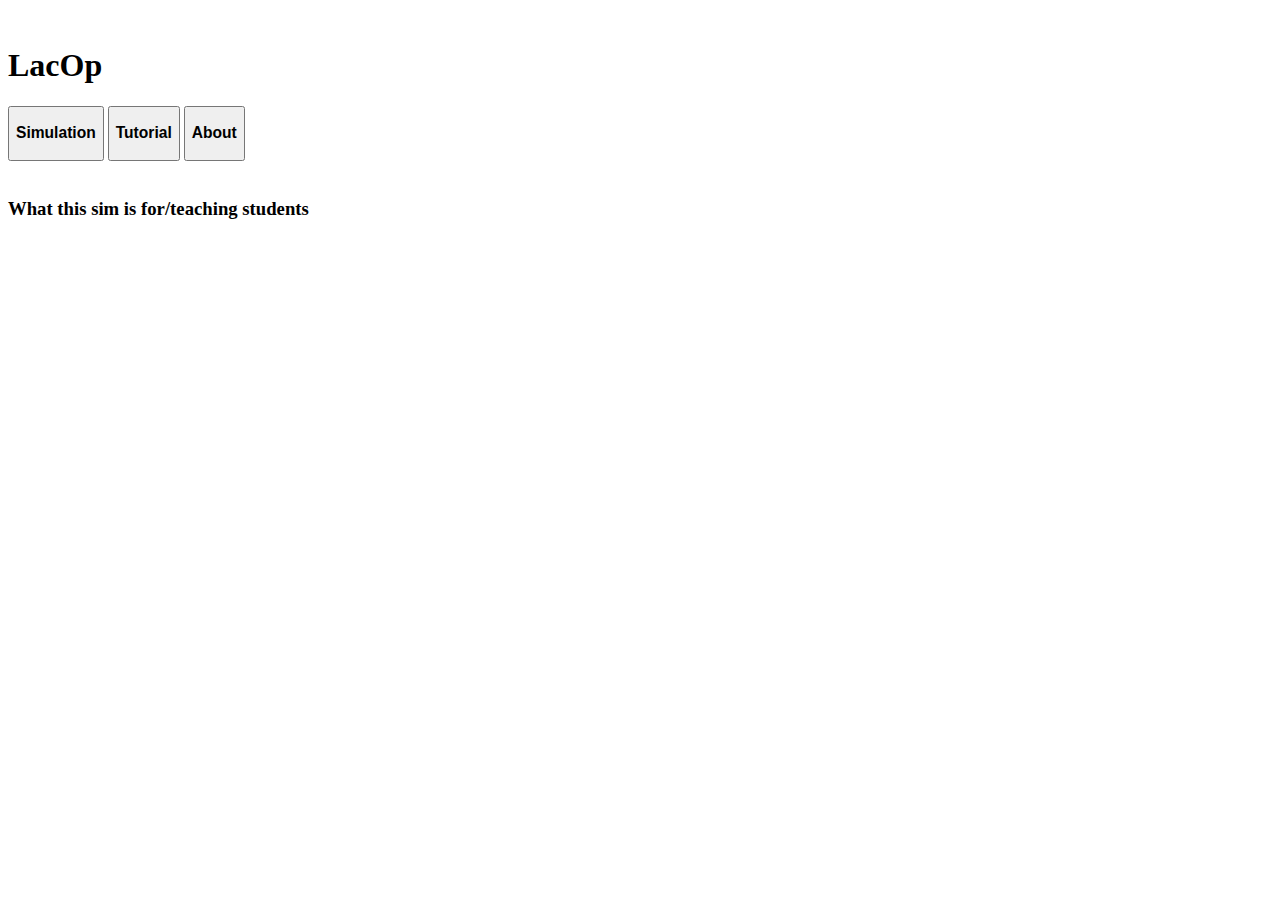
==== about.html @ ca56af72 "Create about.html" ====
<!DOCTYPE html>
<html lang="en">
<head>
    <meta charset="UTF-8">
    <meta name="viewport" content="width=device-width, initial-scale=1.0">
    <title>LacOp Simulation</title>
    <link rel="stylesheet" href="styles.css">
</head>
<body>
    <div class="header">
        <br>
        <h1>LacOp</h1>
        <a href="simulation.html"><button><h3>Simulation</h3></button></a>
        <a href="tutorial.html"><button><h3>Tutorial</h3></button></a>
        <a href="about.html"><button><h3>About</h3></button></a>
    </div> 
    <br>

    <h3>What this sim is for/teaching students</h3>

    <script src="scripts.js"></script>
</body>
</html>
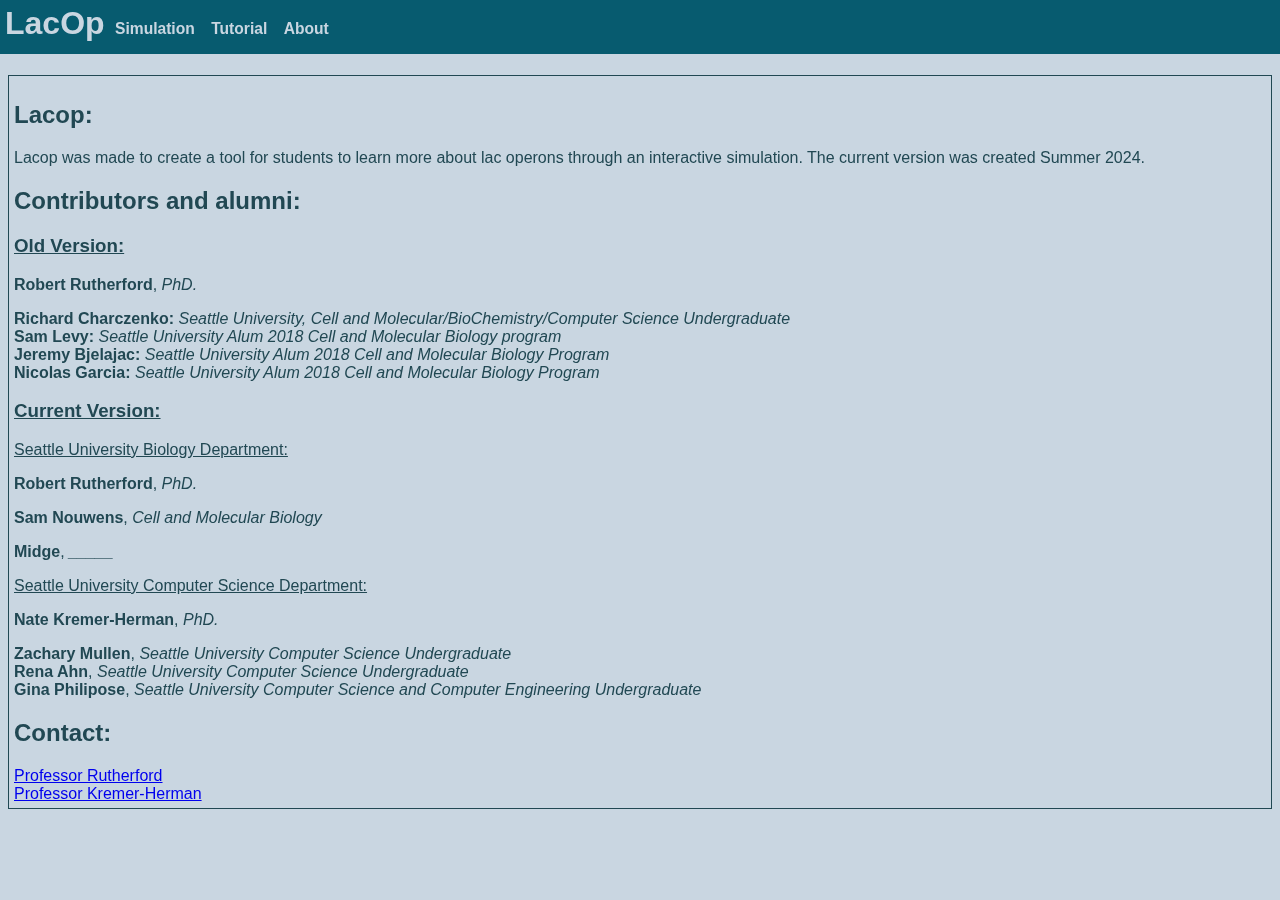
==== commit c42db7ab: "Updated info about.html" ====
--- a/about.html
+++ b/about.html
@@ -1,23 +1,66 @@
 <!DOCTYPE html>
+
+<!-- Authors : Gina Philipose, Rena Ahn, Zachary Mullen
+HTML File : about.html
+Last Update : August 29th, 2024 -->
+
 <html lang="en">
 <head>
     <meta charset="UTF-8">
     <meta name="viewport" content="width=device-width, initial-scale=1.0">
     <title>LacOp Simulation</title>
-    <link rel="stylesheet" href="styles.css">
+    <link rel="stylesheet" type="text/css" href="css/about.css">
 </head>
 <body>
     <div class="header">
         <br>
         <h1>LacOp</h1>
-        <a href="simulation.html"><button><h3>Simulation</h3></button></a>
+        <a href="index.html"><button><h3>Simulation</h3></button></a>
         <a href="tutorial.html"><button><h3>Tutorial</h3></button></a>
         <a href="about.html"><button><h3>About</h3></button></a>
     </div> 
     <br>
 
-    <h3>What this sim is for/teaching students</h3>
+    <div class="about">
+        <h2>Lacop:</h2>
+        <p>Lacop was made to create a tool for students to learn more about lac operons through an interactive 
+            simulation. The current version was created Summer 2024.</p>
+        <h2>Contributors and alumni:</h2>
 
+        <h3><u>Old Version:</u></h3>
+        <p><b>Robert Rutherford</b>, <i>PhD.</i></p>
+        <p><b>Richard Charczenko:</b> <i>Seattle University, Cell and Molecular/BioChemistry/Computer Science Undergraduate</i>
+        <br>
+        <b>Sam Levy:</b> <i>Seattle University Alum 2018 Cell and Molecular Biology program</i>
+        <br>
+        <b>Jeremy Bjelajac:</b> <i>Seattle University Alum 2018 Cell and Molecular Biology Program</i>
+        <br>
+        <b>Nicolas Garcia:</b> <i>Seattle University Alum 2018 Cell and Molecular Biology Program</i>
+        </p>
+
+        <h3><u>Current Version:</u></h3>
+
+        <p><u>Seattle University Biology Department:</u></p>
+        <p><b>Robert Rutherford</b>, <i>PhD.</i></p>
+        <!-- waiting on: -->
+        <p><b>Sam Nouwens</b>, <i>Cell and Molecular Biology</i></p>
+        <p><b>Midge</b>, <i>_____</i></p>
+
+        <p><u>Seattle University Computer Science Department:</u></p>
+        <p><b>Nate Kremer-Herman</b>, <i>PhD.</i></p>
+        <p>
+        <b>Zachary Mullen</b>, <i>Seattle University Computer Science Undergraduate</i>
+        <br>
+        <b>Rena Ahn</b>, <i>Seattle University Computer Science Undergraduate</i>
+        <br>
+        <b>Gina Philipose</b>, <i>Seattle University Computer Science and Computer Engineering Undergraduate</i>
+        </p>
+        
+        <h2>Contact:</h2>
+        <a href="https://www.seattleu.edu/directory/profiles/robert-rutherford-phd.php">Professor Rutherford</a>
+        <br>
+        <a href="https://www.seattleu.edu/directory/profiles/nate-kremer-herman.php">Professor Kremer-Herman</a>
+    </div>
     <script src="scripts.js"></script>
 </body>
 </html>
--- a/css/about.css
+++ b/css/about.css
@@ -0,0 +1,52 @@
+/* Authors : Gina Philipose, Rena Ahn, Zachary Mullen
+CSS File : about.css
+Last Update : August 29th, 2024 */
+
+* {
+    background-color: #c9d6e1;
+    font-family: Arial, Helvetica, sans-serif;
+}
+
+/* header */
+.header h1{
+    display: inline;
+    background-color: #075b6f;
+    color: #c9d6e1;
+    padding-left: 5px;
+}
+.header img {
+    padding-left: 15px;
+    padding-top: 45px;
+    padding-bottom: 0px;
+}
+.header, .header img {
+    background-color: #075b6f;
+    margin-top: -23px;
+    margin-left: -8px;
+    margin-right: -8px;
+    padding-bottom: -50px;
+    margin-bottom: -7px;
+    button {
+        color: #c9d6e1;
+        background-color: #075b6f;
+        border: 0px;
+        h3 {
+            color: #c9d6e1;
+            background-color: #075b6f;
+            hover {
+                opacity: 0.6;
+            }           
+        }
+        h3:hover {
+            opacity: 0.5;
+        }
+    }
+}
+
+/* container border */
+.about {
+    margin-top: 10px;
+    padding: 5px;
+    color: rgb(33, 72, 83);
+    border: 1px solid;
+}
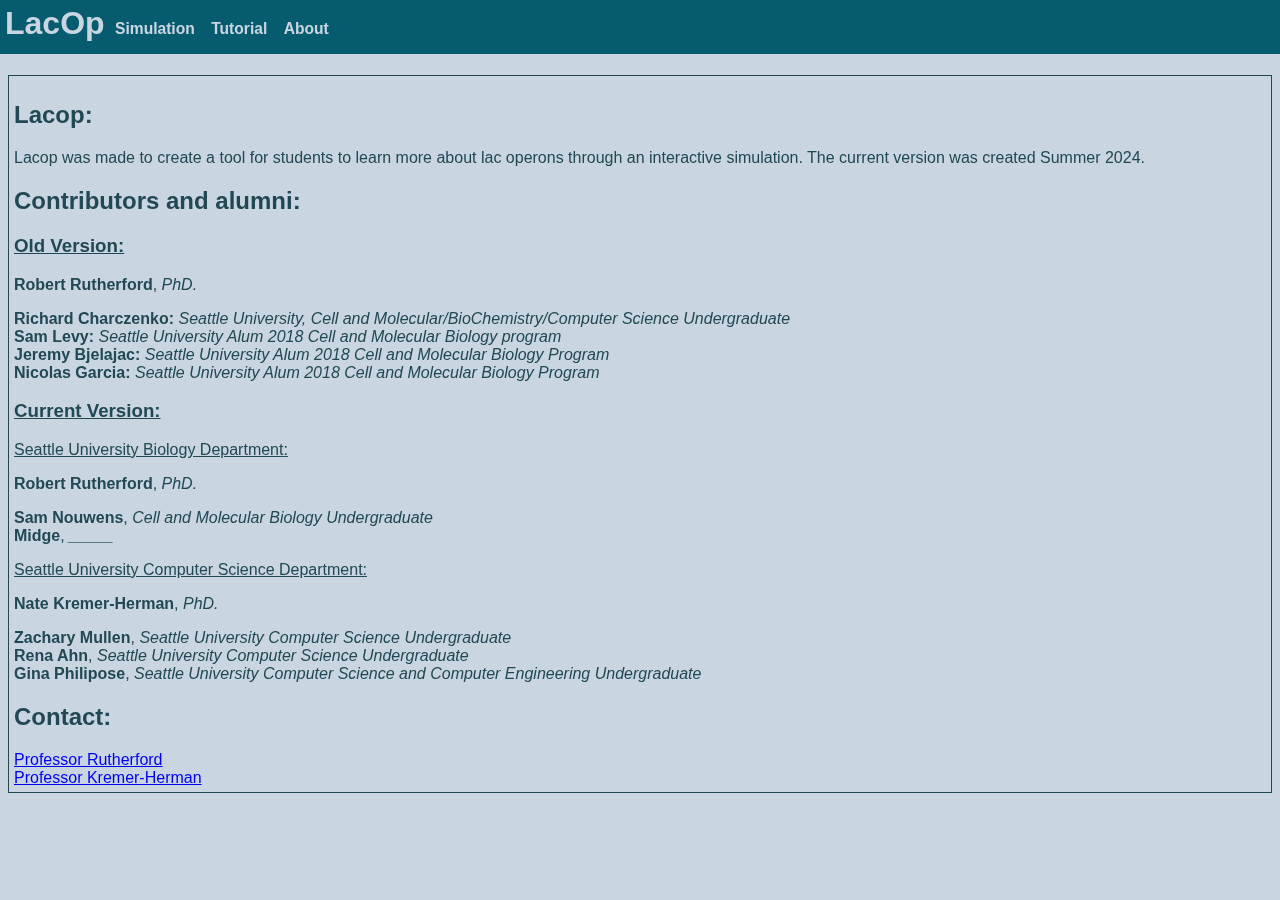
==== commit ddfe386e: "Updated Info about.html" ====
--- a/about.html
+++ b/about.html
@@ -43,8 +43,9 @@
         <p><u>Seattle University Biology Department:</u></p>
         <p><b>Robert Rutherford</b>, <i>PhD.</i></p>
         <!-- waiting on: -->
-        <p><b>Sam Nouwens</b>, <i>Cell and Molecular Biology</i></p>
-        <p><b>Midge</b>, <i>_____</i></p>
+        <p><b>Sam Nouwens</b>, <i>Cell and Molecular Biology Undergraduate</i>
+        <br>
+        <b>Midge</b>, <i>_____</i></p>
 
         <p><u>Seattle University Computer Science Department:</u></p>
         <p><b>Nate Kremer-Herman</b>, <i>PhD.</i></p>
